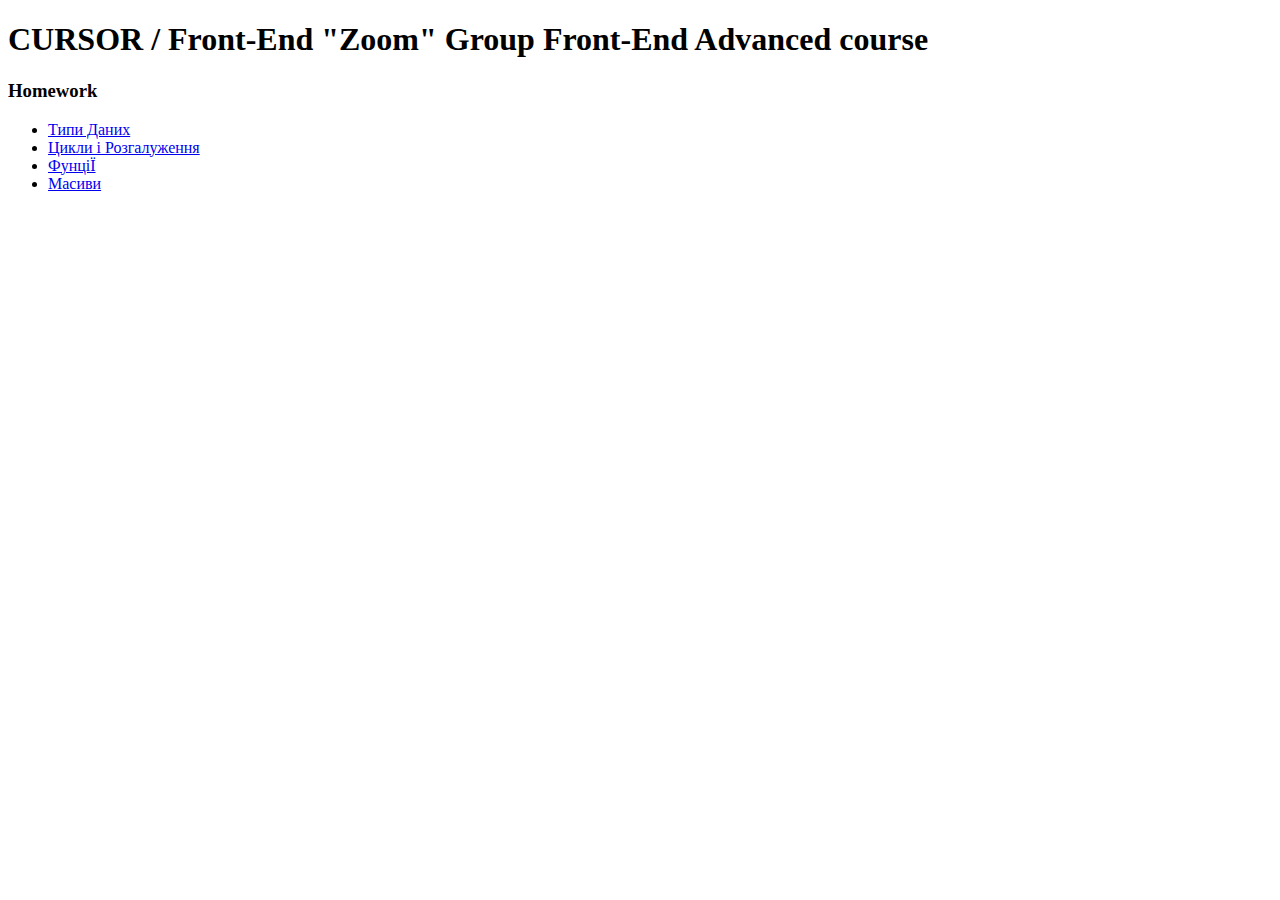
==== index.html @ a3ec4409 "added files" ====
<!DOCTYPE html>
<html lang="en">
<head>
    <meta charset="UTF-8">
    <meta http-equiv="X-UA-Compatible" content="IE=edge">
    <meta name="viewport" content="width=device-width, initial-scale=1.0">
    <title>Document</title>
</head>
<body>
    <h1>CURSOR / Front-End "Zoom" Group Front-End Advanced course</h1>
    <h3>Homework</h3>
    <ul>
        <li><a href="./HW 1/index.html">Типи Даних</a></li>
        <li><a href="./HW2/index.html">Цикли і Розгалуження </a></li>
        <li><a href="./HW3/index.html">ФунціЇ </a></li>
      <li><a href="./Hw4/index.html">Масиви</a></li>
       

    </ul>
   
</body>
</html>
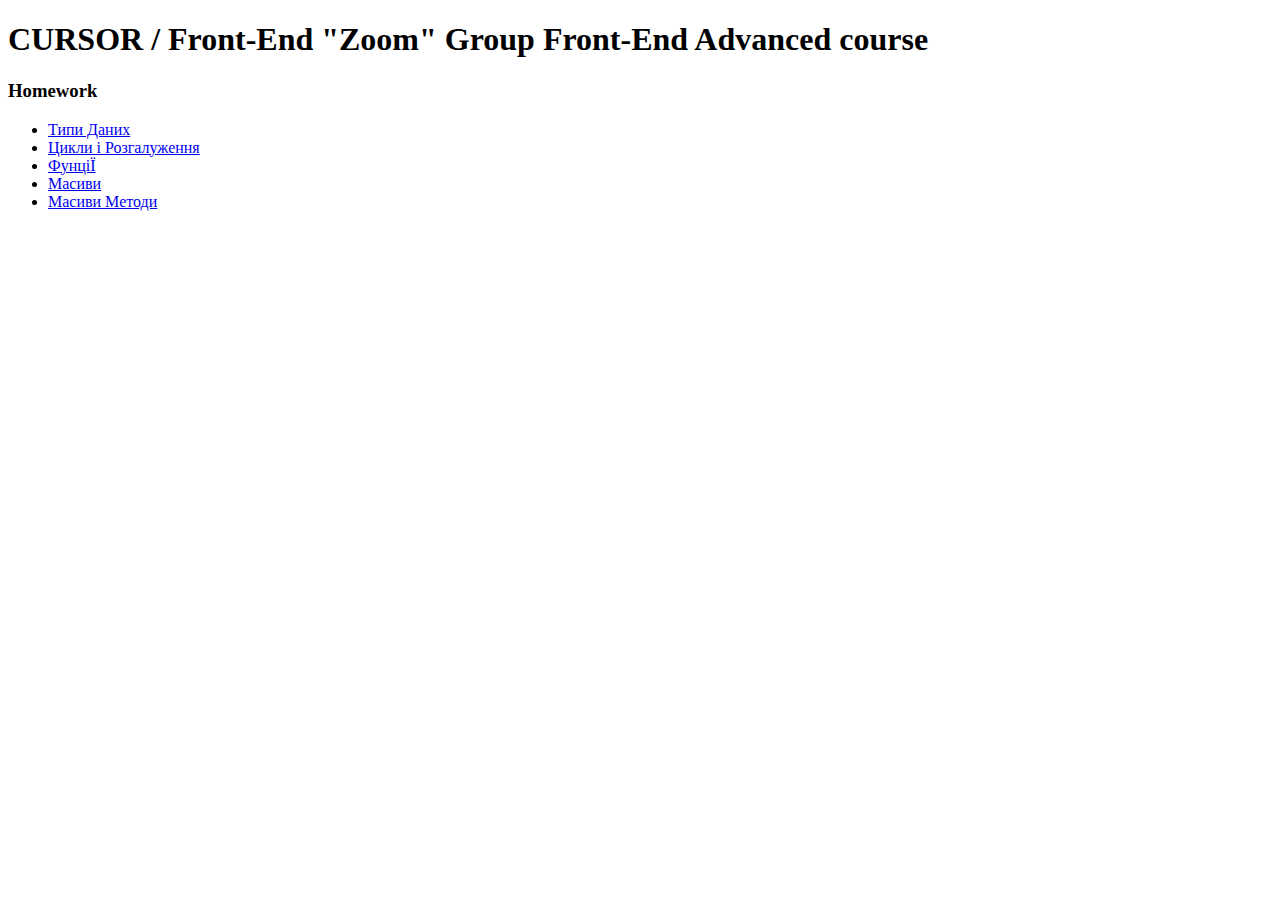
==== commit 5e6f118b: "added hw5" ====
--- a/index.html
+++ b/index.html
@@ -14,7 +14,7 @@
         <li><a href="./HW2/index.html">Цикли і Розгалуження </a></li>
         <li><a href="./HW3/index.html">ФунціЇ </a></li>
       <li><a href="./Hw4/index.html">Масиви</a></li>
-       
+      <li><a href="./HW5/index.html">Масиви Методи</a></li>
 
     </ul>
    
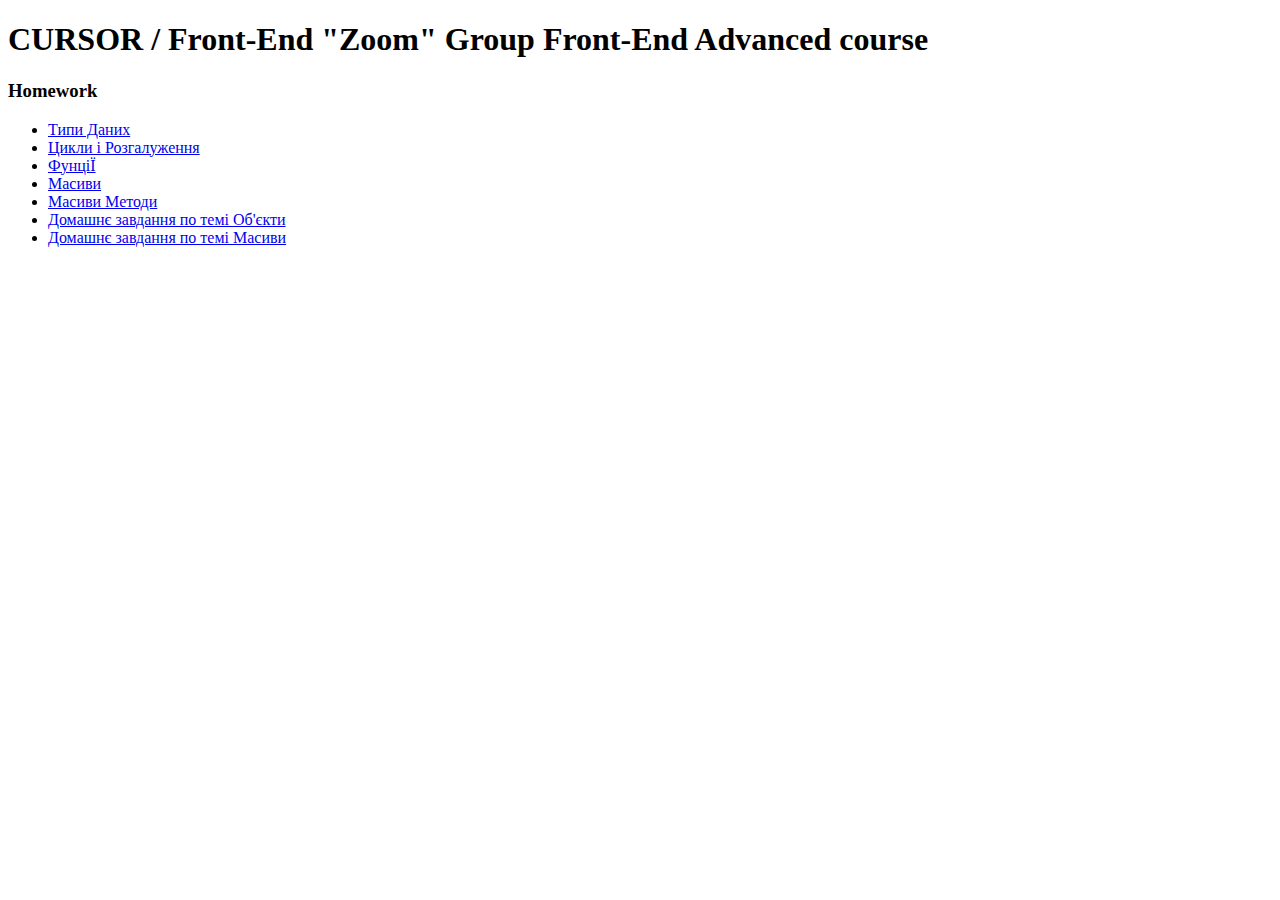
==== commit 8c9f147f: "added new HW6" ====
--- a/index.html
+++ b/index.html
@@ -13,8 +13,10 @@
         <li><a href="./HW 1/index.html">Типи Даних</a></li>
         <li><a href="./HW2/index.html">Цикли і Розгалуження </a></li>
         <li><a href="./HW3/index.html">ФунціЇ </a></li>
-      <li><a href="./Hw4/index.html">Масиви</a></li>
-      <li><a href="./HW5/index.html">Масиви Методи</a></li>
+        <li><a href="./Hw4/index.html">Масиви</a></li>
+        <li><a href="./HW5/index.html">Масиви Методи</a></li>
+        <li><a href="./HW6/index.html">Домашнє завдання по темі Об'єкти</a></li>
+        <li><a href="./Hw7/index.html">Домашнє завдання по темі Масиви</a></li>
 
     </ul>
    
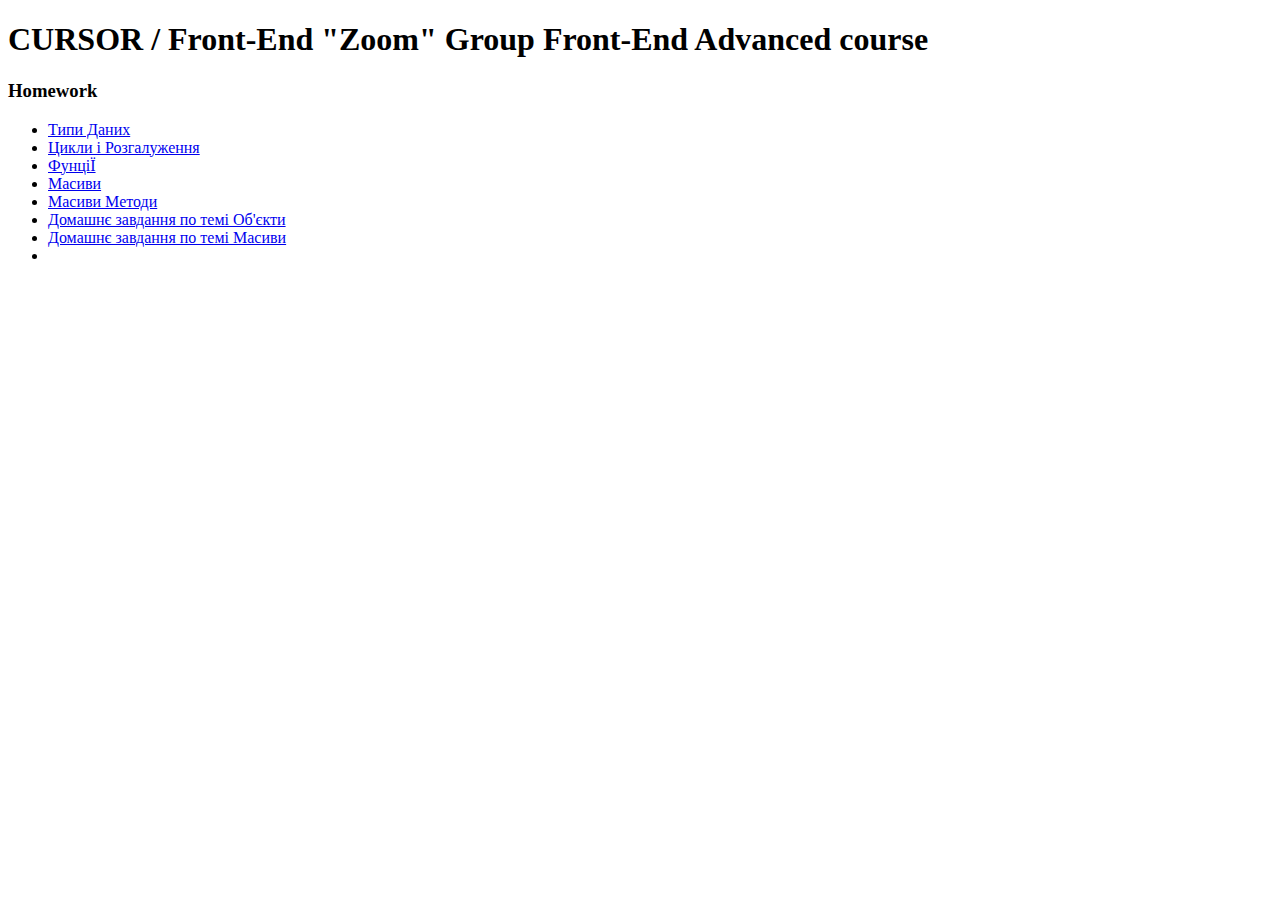
==== commit e7cd3a52: "added homework" ====
--- a/index.html
+++ b/index.html
@@ -17,6 +17,8 @@
         <li><a href="./HW5/index.html">Масиви Методи</a></li>
         <li><a href="./HW6/index.html">Домашнє завдання по темі Об'єкти</a></li>
         <li><a href="./Hw7/index.html">Домашнє завдання по темі Масиви</a></li>
+        <li><a href="./HW8/index.html"></a></li>
+        
 
     </ul>
    
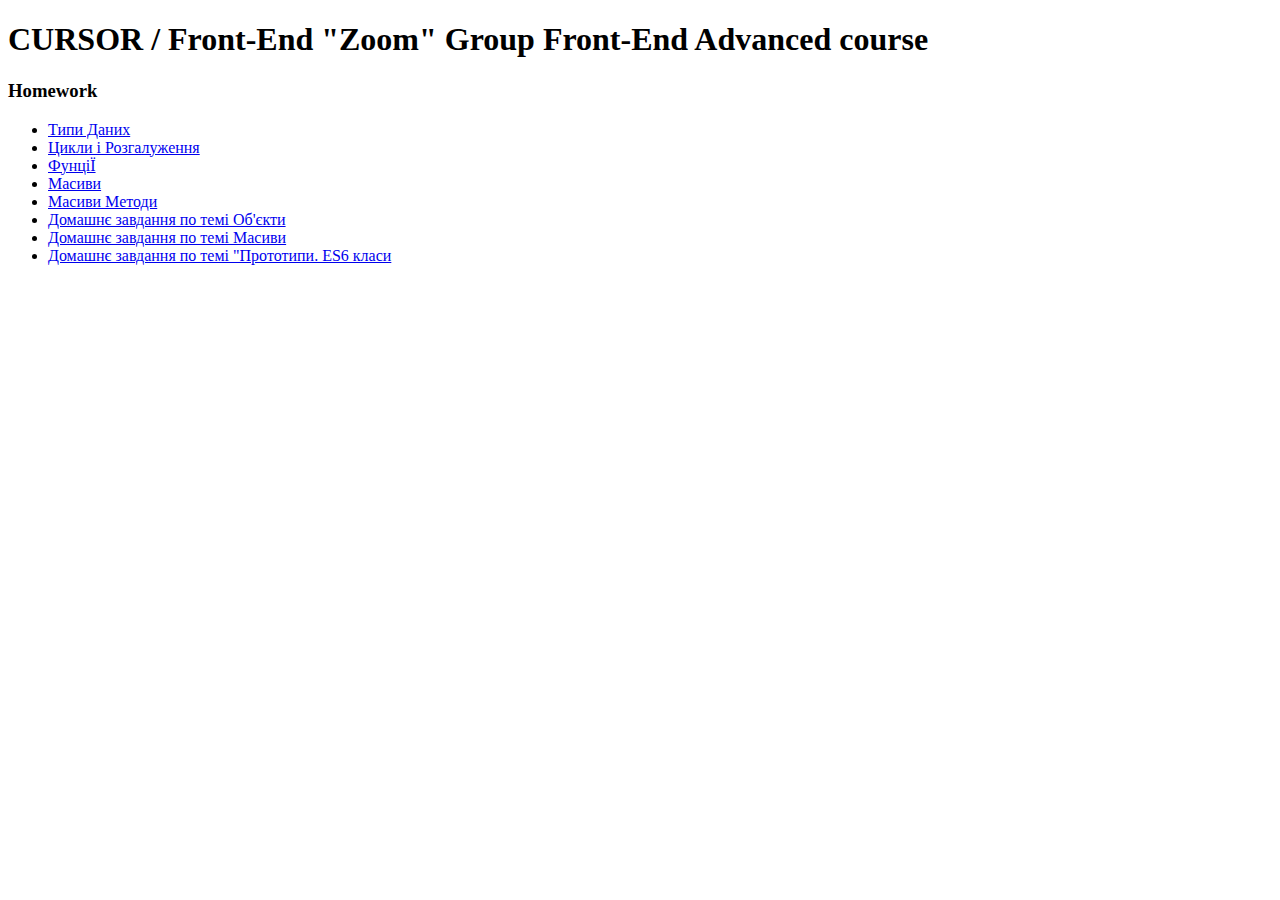
==== commit f4b0d251: "added files" ====
--- a/index.html
+++ b/index.html
@@ -17,7 +17,7 @@
         <li><a href="./HW5/index.html">Масиви Методи</a></li>
         <li><a href="./HW6/index.html">Домашнє завдання по темі Об'єкти</a></li>
         <li><a href="./Hw7/index.html">Домашнє завдання по темі Масиви</a></li>
-        <li><a href="./HW8/index.html"></a></li>
+        <li><a href="./HW8/index.html">Домашнє завдання по темі "Прототипи. ES6 класи</a></li>
         
 
     </ul>
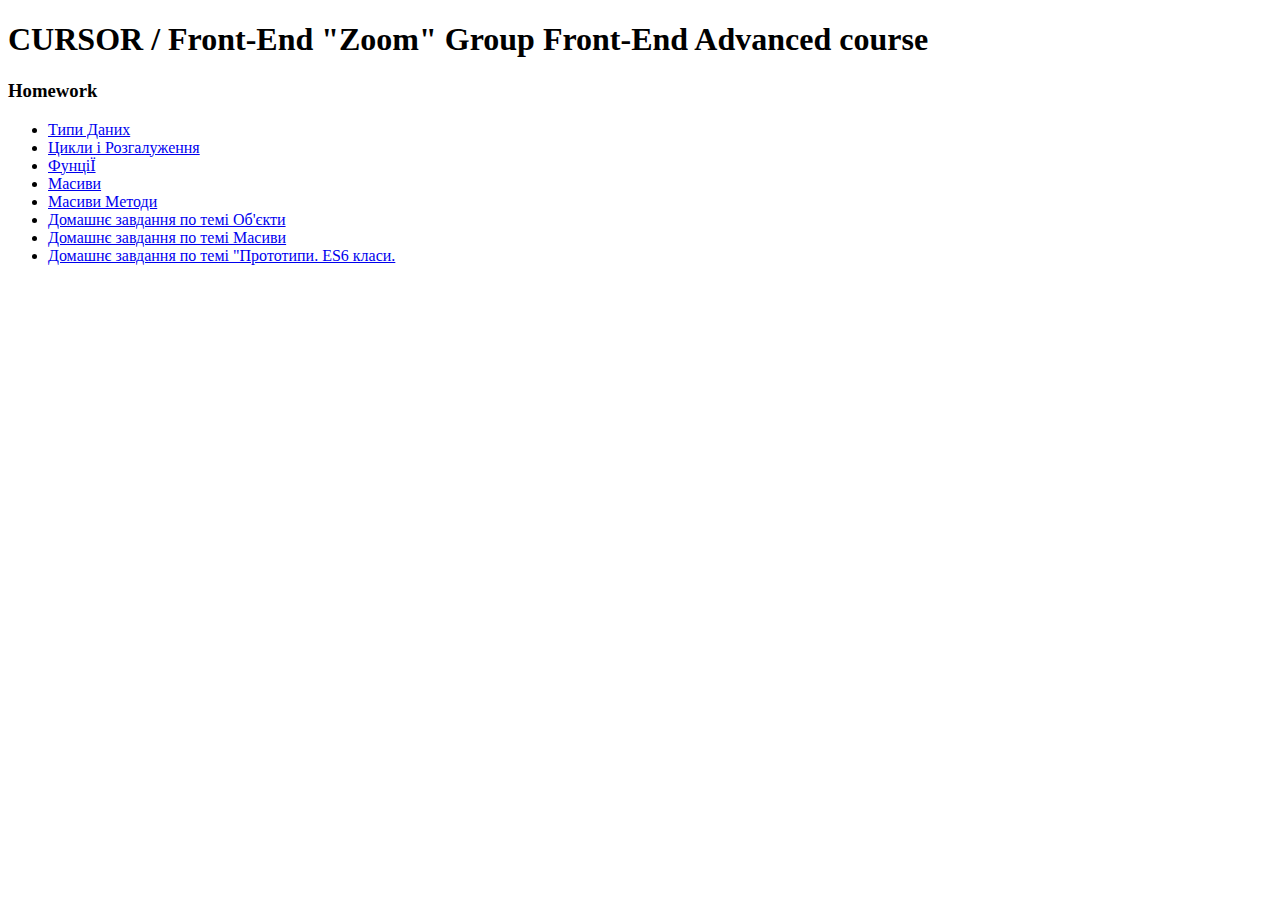
==== commit 3afe3a59: "added files" ====
--- a/index.html
+++ b/index.html
@@ -17,7 +17,7 @@
         <li><a href="./HW5/index.html">Масиви Методи</a></li>
         <li><a href="./HW6/index.html">Домашнє завдання по темі Об'єкти</a></li>
         <li><a href="./Hw7/index.html">Домашнє завдання по темі Масиви</a></li>
-        <li><a href="./HW8/index.html">Домашнє завдання по темі "Прототипи. ES6 класи</a></li>
+        <li><a href="./HW8/index.html">Домашнє завдання по темі "Прототипи. ES6 класи.</a></li>
         
 
     </ul>
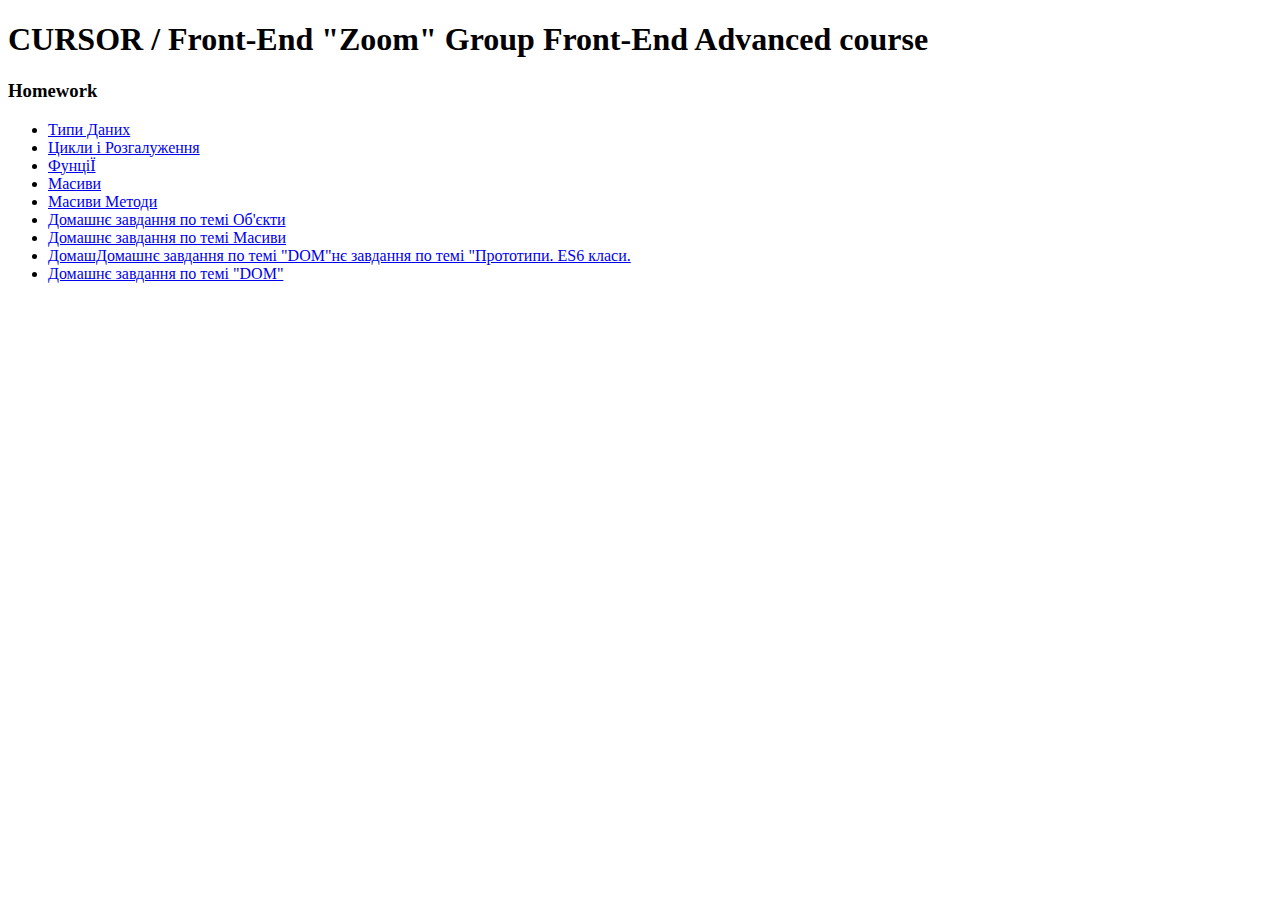
==== commit b5a577c2: "added HW10" ====
--- a/index.html
+++ b/index.html
@@ -17,7 +17,8 @@
         <li><a href="./HW5/index.html">Масиви Методи</a></li>
         <li><a href="./HW6/index.html">Домашнє завдання по темі Об'єкти</a></li>
         <li><a href="./Hw7/index.html">Домашнє завдання по темі Масиви</a></li>
-        <li><a href="./HW8/index.html">Домашнє завдання по темі "Прототипи. ES6 класи.</a></li>
+        <li><a href="./HW8/index.html">ДомашДомашнє завдання по темі "DOM"нє завдання по темі "Прототипи. ES6 класи.</a></li>
+        <li><a href="./HW8/index.html">Домашнє завдання по темі "DOM"</a></li>
         
 
     </ul>
